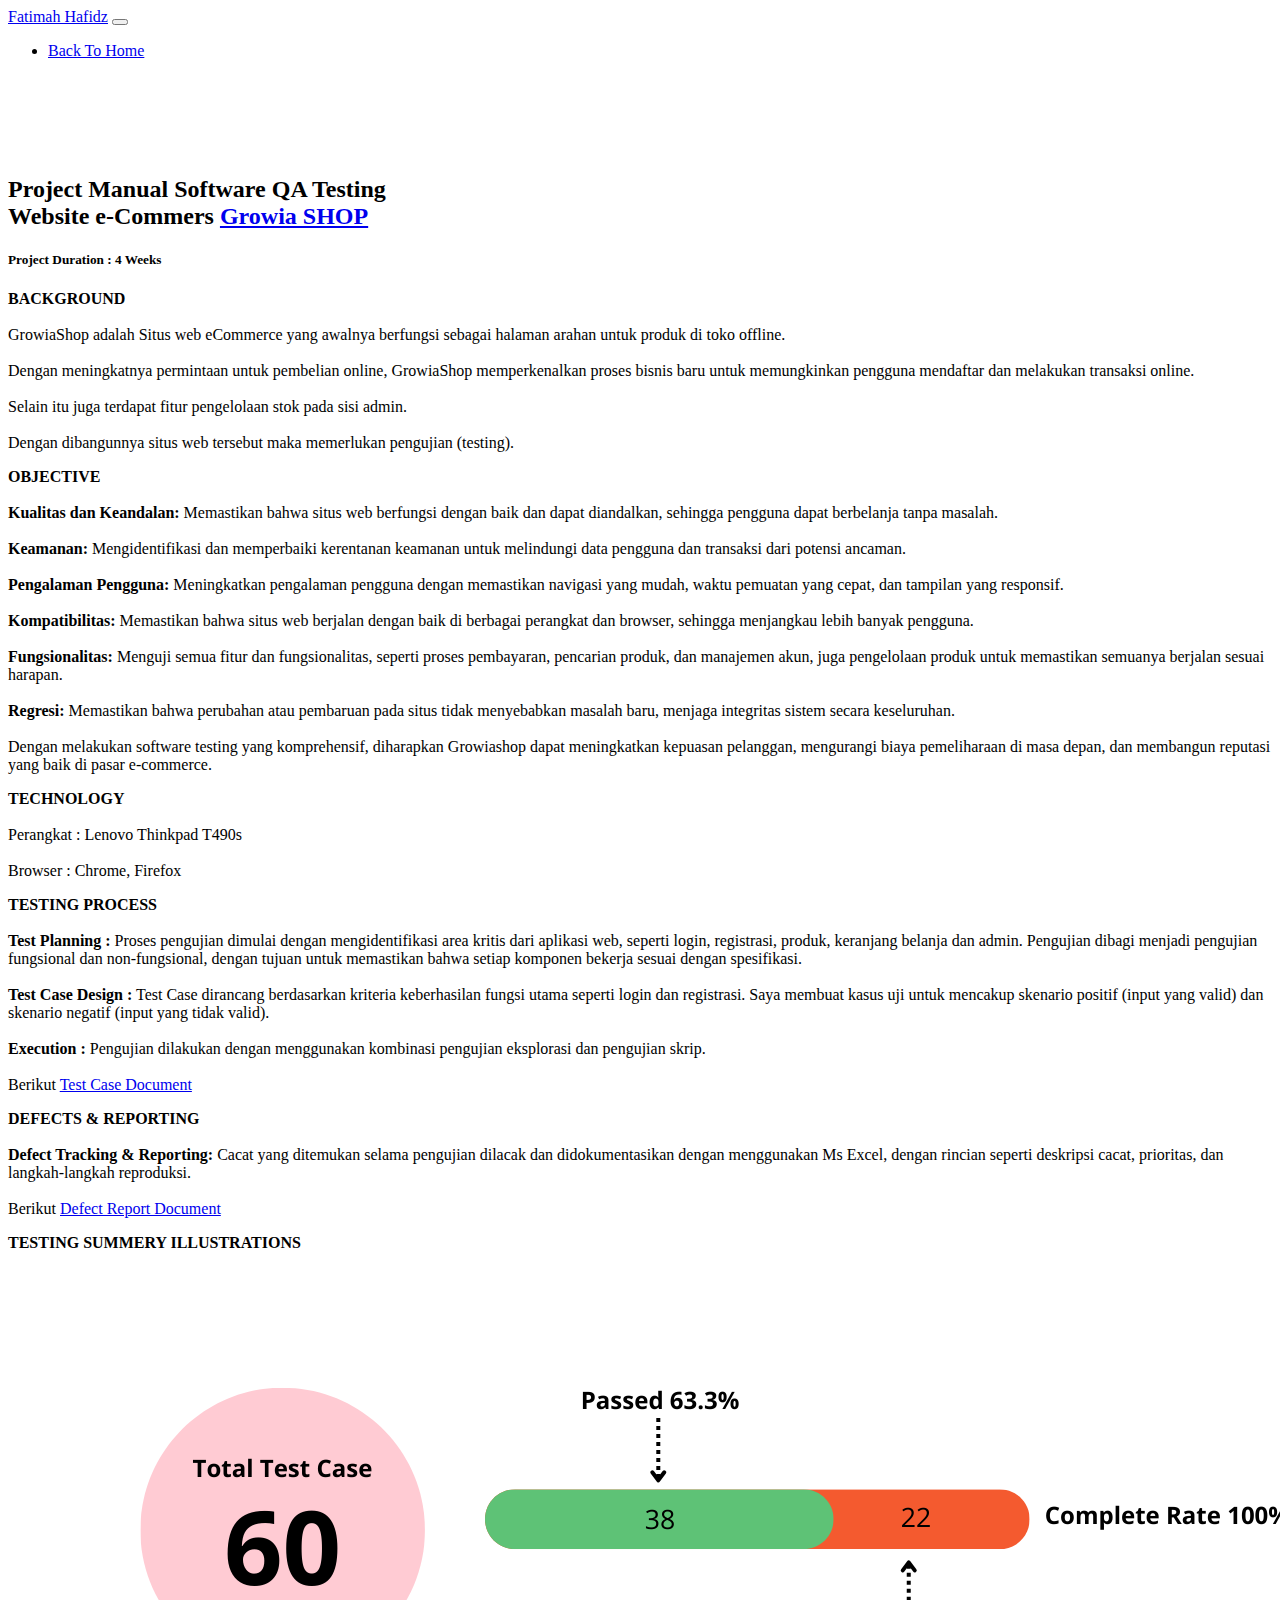
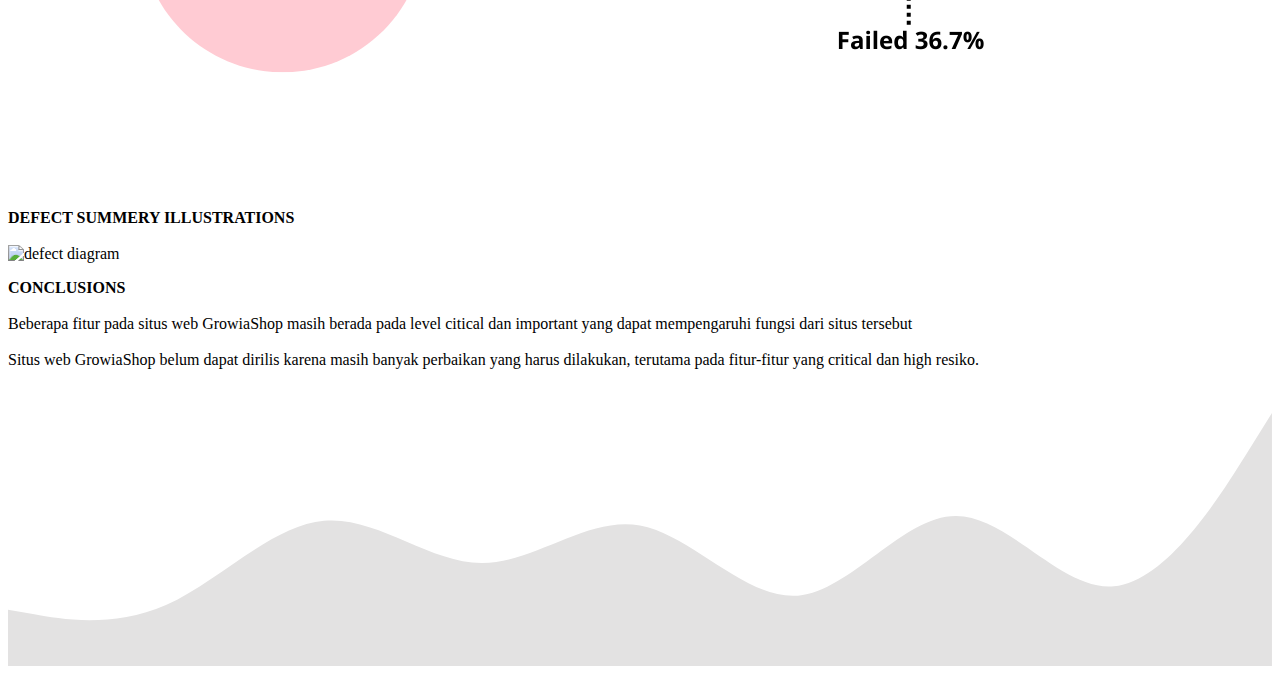
==== project1.html @ e066973a "revisi 1" ====
<!DOCTYPE html>
<html lang="en">
  <head>
    <meta charset="UTF-8" />
    <meta name="viewport" content="width=device-width, initial-scale=1.0" />
    <title>Project 1</title>

    <!-- Bootstap css -->
    <link href="https://cdn.jsdelivr.net/npm/bootstrap@5.3.2/dist/css/bootstrap.min.css" rel="stylesheet" integrity="sha384-T3c6CoIi6uLrA9TneNEoa7RxnatzjcDSCmG1MXxSR1GAsXEV/Dwwykc2MPK8M2HN" crossorigin="anonymous" />

    <!-- bootstrap icon -->
    <link rel="stylesheet" href="https://cdn.jsdelivr.net/npm/bootstrap-icons@1.11.2/font/bootstrap-icons.min.css" />

    <!-- my css -->
    <link rel="stylesheet" href="style.css" />
  </head>
  <body>
    <!-- Navbar -->
    <nav class="navbar navbar-expand-lg navbar-dark bg-dark shadow-sm fixed-top">
      <div class="container">
        <a class="navbar-brand" href="#">Fatimah Hafidz</a>
        <button class="navbar-toggler" type="button" data-bs-toggle="collapse" data-bs-target="#navbarNav" aria-controls="navbarNav" aria-expanded="false" aria-label="Toggle navigation">
          <span class="navbar-toggler-icon"></span>
        </button>
        <div class="collapse navbar-collapse" id="navbarNav">
          <ul class="navbar-nav ms-auto">
            <li class="nav-item">
              <a class="nav-link active" aria-current="page" href="index.html">Back To Home</a>
            </li>
          </ul>
        </div>
      </div>
    </nav>
    <!-- akhir Navbar -->

    <!-- project -->
    <section id="project">
      <div class="container">
        <div class="row text-center mb-3">
          <div class="col mb-3">
            <h2>
              Project Manual Software QA Testing <br />
              Website e-Commers <a href="https://5nags3iycnjh547.growia.education/">Growia SHOP</a>
            </h2>
            <h5>Project Duration : 4 Weeks</h5>
          </div>
        </div>
        <div class="row justify-content-center">
          <div class="col-md-10 p-5 rounded border mb-3">
            <p>
              <b class="fs-5">BACKGROUND</b> <br />
              <br />
              GrowiaShop adalah Situs web eCommerce yang awalnya berfungsi sebagai halaman arahan untuk produk di toko offline. <br />
              <br />

              Dengan meningkatnya permintaan untuk pembelian online, GrowiaShop memperkenalkan proses bisnis baru untuk memungkinkan pengguna mendaftar dan melakukan transaksi online. <br />
              <br />

              Selain itu juga terdapat fitur pengelolaan stok pada sisi admin. <br />
              <br />

              Dengan dibangunnya situs web tersebut maka memerlukan pengujian (testing).
            </p>
          </div>

          <div class="col-md-10 p-5 rounded border mb-3">
            <p>
              <b class="fs-5">OBJECTIVE</b> <br />
              <br />
              <b>Kualitas dan Keandalan:</b> Memastikan bahwa situs web berfungsi dengan baik dan dapat diandalkan, sehingga pengguna dapat berbelanja tanpa masalah. <br />
              <br />

              <b>Keamanan:</b> Mengidentifikasi dan memperbaiki kerentanan keamanan untuk melindungi data pengguna dan transaksi dari potensi ancaman. <br />
              <br />

              <b>Pengalaman Pengguna:</b> Meningkatkan pengalaman pengguna dengan memastikan navigasi yang mudah, waktu pemuatan yang cepat, dan tampilan yang responsif. <br />
              <br />

              <b>Kompatibilitas:</b> Memastikan bahwa situs web berjalan dengan baik di berbagai perangkat dan browser, sehingga menjangkau lebih banyak pengguna. <br />
              <br />

              <b>Fungsionalitas:</b> Menguji semua fitur dan fungsionalitas, seperti proses pembayaran, pencarian produk, dan manajemen akun, juga pengelolaan produk untuk memastikan semuanya berjalan sesuai harapan. <br />
              <br />

              <b>Regresi:</b> Memastikan bahwa perubahan atau pembaruan pada situs tidak menyebabkan masalah baru, menjaga integritas sistem secara keseluruhan. <br />
              <br />

              Dengan melakukan software testing yang komprehensif, diharapkan Growiashop dapat meningkatkan kepuasan pelanggan, mengurangi biaya pemeliharaan di masa depan, dan membangun reputasi yang baik di pasar e-commerce.
            </p>
          </div>

          <div class="col-md-10 p-5 rounded border mb-3">
            <p>
              <b class="fs-5">TECHNOLOGY</b> <br />
              <br />
              Perangkat : Lenovo Thinkpad T490s <br />
              <br />
              Browser : Chrome, Firefox
            </p>
          </div>

          <div class="col-md-10 p-5 rounded border mb-3">
            <p>
              <b class="fs-5">TESTING PROCESS</b> <br />
              <br />
              <b>Test Planning : </b> Proses pengujian dimulai dengan mengidentifikasi area kritis dari aplikasi web, seperti login, registrasi, produk, keranjang belanja dan admin. Pengujian dibagi menjadi pengujian fungsional dan
              non-fungsional, dengan tujuan untuk memastikan bahwa setiap komponen bekerja sesuai dengan spesifikasi. <br />
              <br />
              <b> Test Case Design :</b> Test Case dirancang berdasarkan kriteria keberhasilan fungsi utama seperti login dan registrasi. Saya membuat kasus uji untuk mencakup skenario positif (input yang valid) dan skenario negatif (input
              yang tidak valid). <br />
              <br />
              <b>Execution :</b> Pengujian dilakukan dengan menggunakan kombinasi pengujian eksplorasi dan pengujian skrip. <br /><br />
              Berikut <a href="https://onedrive.live.com/personal/de21f97055c20344/_layouts/15/Doc.aspx?resid=DE21F97055C20344!sd43bce27a6344de8bb331beeb067be0b&cid=de21f97055c20344&migratedtospo=true&app=Excel">Test Case Document</a>
            </p>
          </div>

          <div class="col-md-10 p-5 rounded border mb-3">
            <p>
              <b class="fs-5">DEFECTS & REPORTING</b> <br />
              <br />
              <b>Defect Tracking & Reporting:</b> Cacat yang ditemukan selama pengujian dilacak dan didokumentasikan dengan menggunakan Ms Excel, dengan rincian seperti deskripsi cacat, prioritas, dan langkah-langkah reproduksi. <br />
              <br />

              Berikut <a href="https://onedrive.live.com/personal/de21f97055c20344/_layouts/15/Doc.aspx?resid=DE21F97055C20344!s6ef3a4375c5044ae88c419797671bac9&cid=de21f97055c20344&migratedtospo=true&app=Excel">Defect Report Document</a>
            </p>
          </div>

          <div class="col-md-10 p-5 rounded border mb-3">
            <p>
              <b class="fs-5">TESTING SUMMERY ILLUSTRATIONS</b> <br />
              <br />
              <img src="image/projects/project-case-1.png" alt="test case diagram" class="img-fluid" />
            </p>
          </div>

          <div class="col-md-10 p-5 rounded border mb-3">
            <p>
              <b class="fs-5">DEFECT SUMMERY ILLUSTRATIONS</b> <br />
              <br />
              <img src="" alt="defect diagram" class="img-fluid" />
            </p>
          </div>

          <div class="col-md-10 p-5 rounded border mb-3">
            <p>
              <b class="fs-5">CONCLUSIONS</b> <br />
              <br />
              Beberapa fitur pada situs web GrowiaShop masih berada pada level citical dan important yang dapat mempengaruhi fungsi dari situs tersebut <br /><br />

              Situs web GrowiaShop belum dapat dirilis karena masih banyak perbaikan yang harus dilakukan, terutama pada fitur-fitur yang critical dan high resiko.
            </p>
          </div>
        </div>
      </div>
      <svg xmlns="http://www.w3.org/2000/svg" viewBox="0 0 1440 320">
        <path
          fill="#e3e2e2"
          fill-opacity="1"
          d="M0,256L30,261.3C60,267,120,277,180,250.7C240,224,300,160,360,154.7C420,149,480,203,540,202.7C600,203,660,149,720,160C780,171,840,245,900,240C960,235,1020,149,1080,149.3C1140,149,1200,235,1260,229.3C1320,224,1380,128,1410,80L1440,32L1440,320L1410,320C1380,320,1320,320,1260,320C1200,320,1140,320,1080,320C1020,320,960,320,900,320C840,320,780,320,720,320C660,320,600,320,540,320C480,320,420,320,360,320C300,320,240,320,180,320C120,320,60,320,30,320L0,320Z"
        ></path>
      </svg>
    </section>
    <!-- akhir project -->
  </body>
</html>
---- style.css ----
.jumbotron {
    padding-top: 6rem;
    background-color: #e3e2e2;
}

#projects {
    background-color: #e3e2e2;
}

section {
    padding-top: 5rem;
}
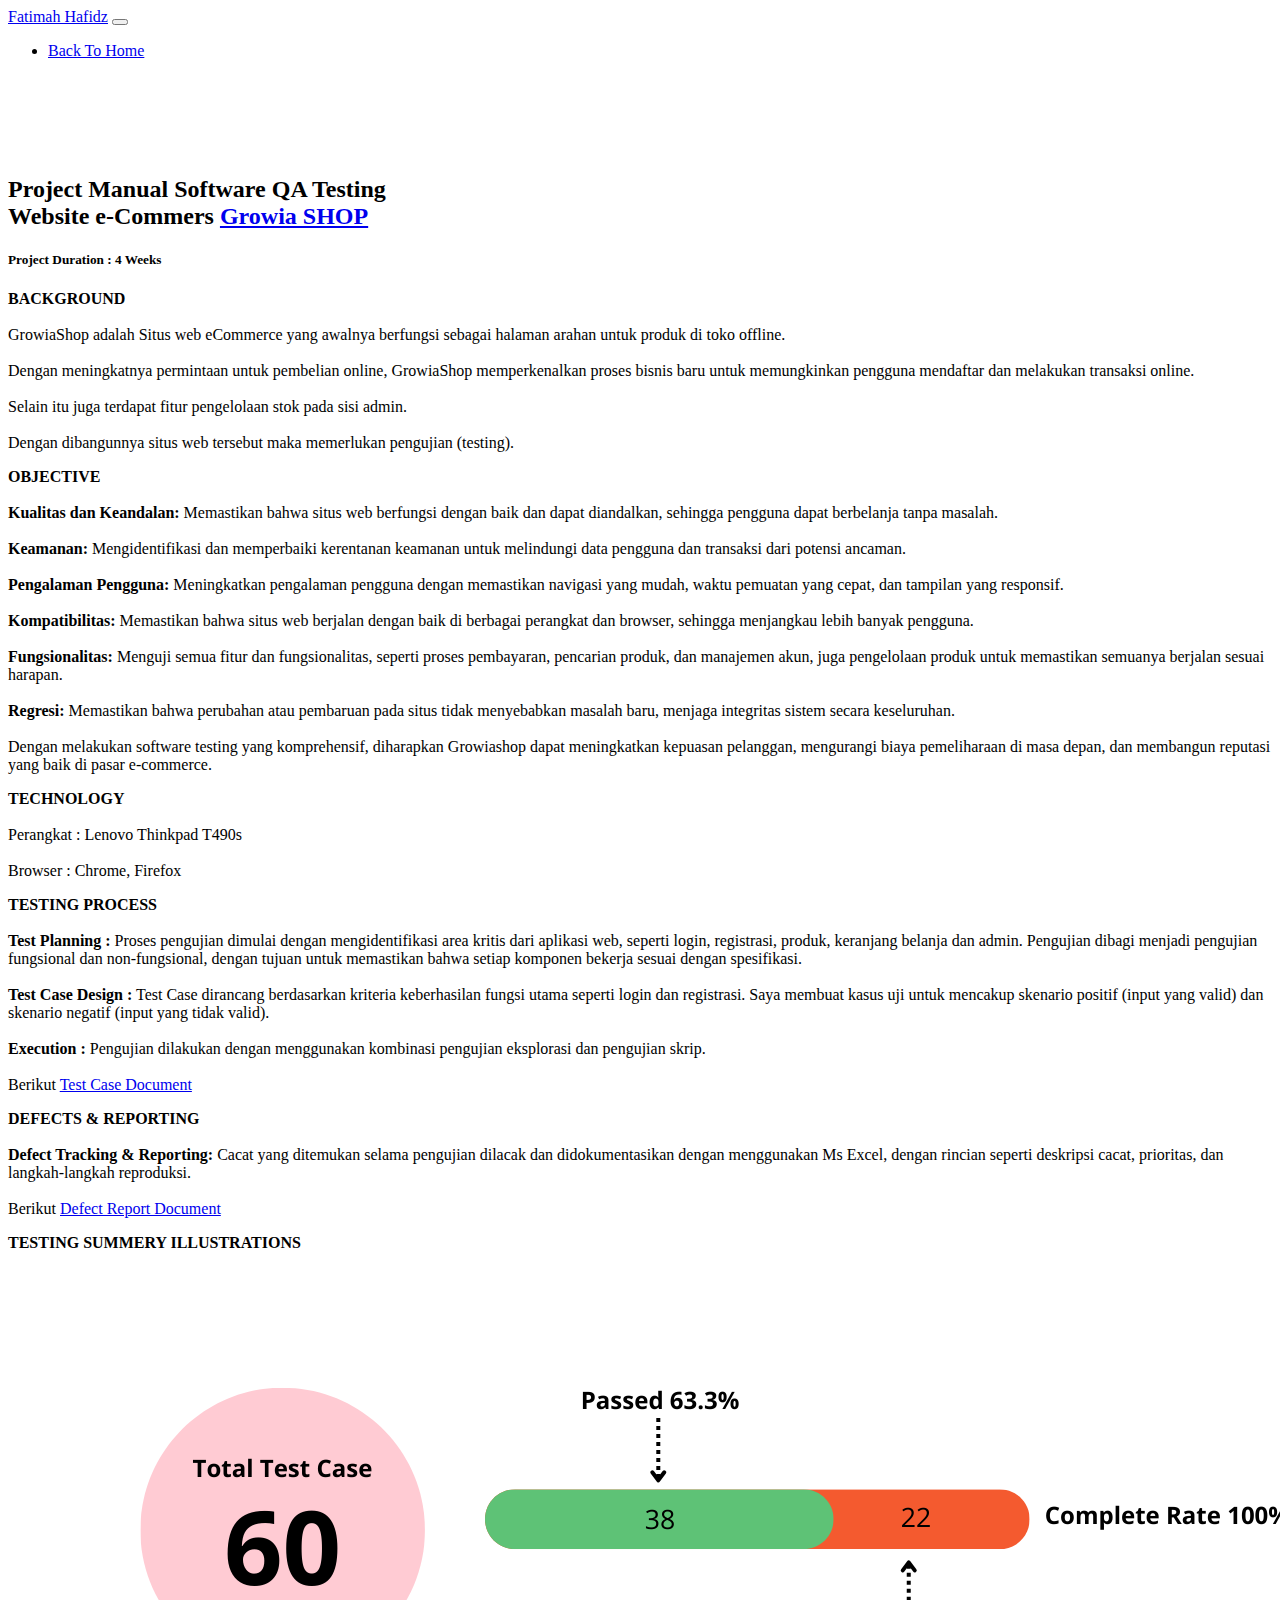
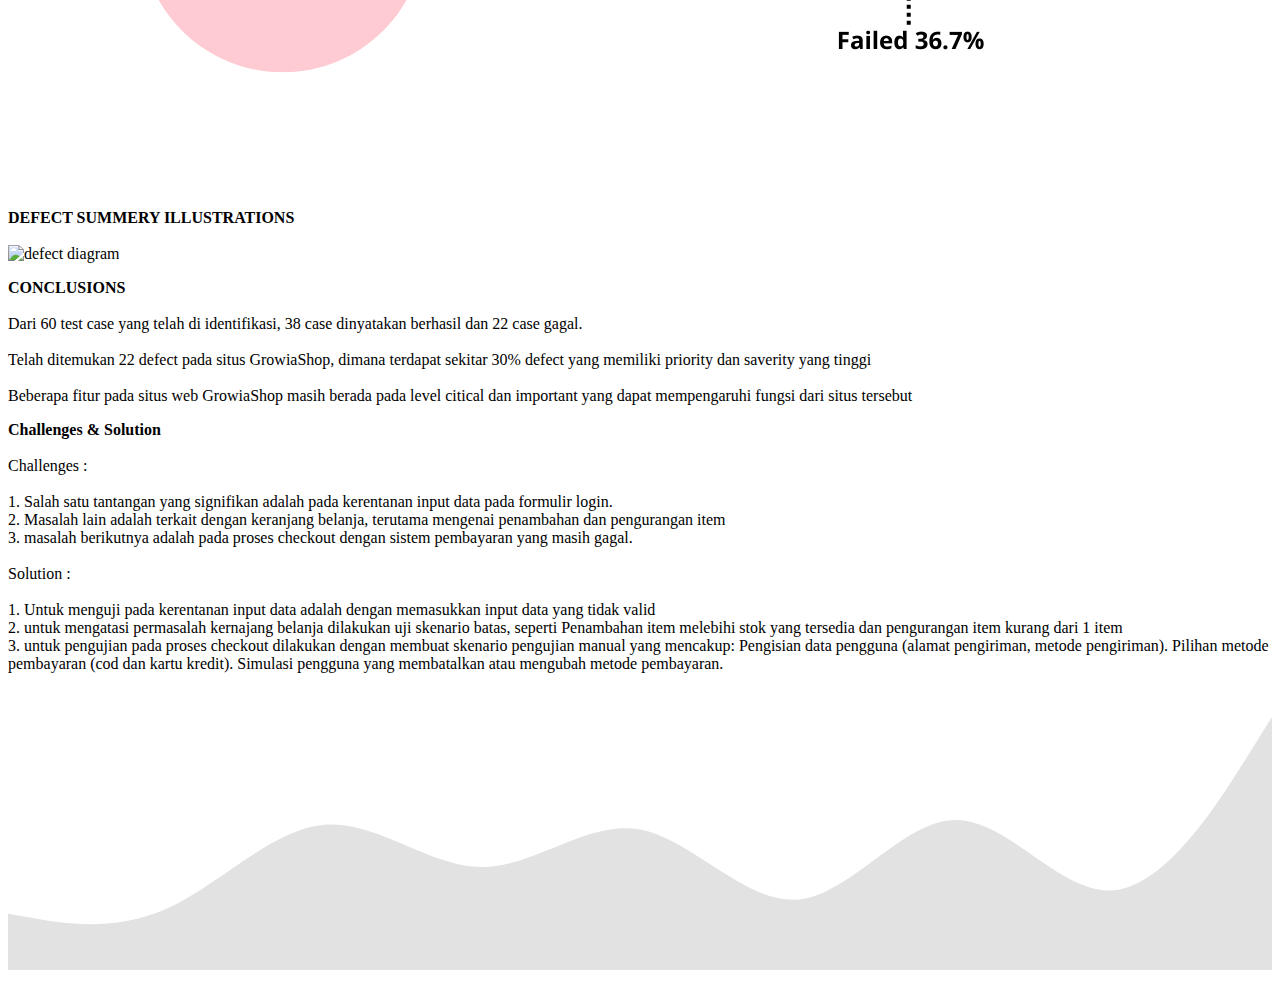
==== commit bd13a4ff: "menambahkan penjelasan pembangunan web alharamain" ====
--- a/project1.html
+++ b/project1.html
@@ -137,7 +137,7 @@
             <p>
               <b class="fs-5">DEFECT SUMMERY ILLUSTRATIONS</b> <br />
               <br />
-              <img src="" alt="defect diagram" class="img-fluid" />
+              <img src="image/projects/defect-diagram.png" alt="defect diagram" class="img-fluid" />
             </p>
           </div>
 
@@ -145,9 +145,32 @@
             <p>
               <b class="fs-5">CONCLUSIONS</b> <br />
               <br />
-              Beberapa fitur pada situs web GrowiaShop masih berada pada level citical dan important yang dapat mempengaruhi fungsi dari situs tersebut <br /><br />
+              Dari 60 test case yang telah di identifikasi, 38 case dinyatakan berhasil dan 22 case gagal. <br />
+              <br />
+              Telah ditemukan 22 defect pada situs GrowiaShop, dimana terdapat sekitar 30% defect yang memiliki priority dan saverity yang tinggi <br />
+              <br />
+              Beberapa fitur pada situs web GrowiaShop masih berada pada level citical dan important yang dapat mempengaruhi fungsi dari situs tersebut
+            </p>
+          </div>
 
-              Situs web GrowiaShop belum dapat dirilis karena masih banyak perbaikan yang harus dilakukan, terutama pada fitur-fitur yang critical dan high resiko.
+          <div class="col-md-10 p-5 rounded border mb-3">
+            <p>
+              <b class="fs-5">Challenges & Solution</b> <br />
+              <br />
+              Challenges : <br />
+              <br />
+              1. Salah satu tantangan yang signifikan adalah pada kerentanan input data pada formulir login. <br />
+              2. Masalah lain adalah terkait dengan keranjang belanja, terutama mengenai penambahan dan pengurangan item <br />
+              3. masalah berikutnya adalah pada proses checkout dengan sistem pembayaran yang masih gagal. <br />
+              <br />
+
+              Solution : <br />
+              <br />
+
+              1. Untuk menguji pada kerentanan input data adalah dengan memasukkan input data yang tidak valid <br />
+              2. untuk mengatasi permasalah kernajang belanja dilakukan uji skenario batas, seperti Penambahan item melebihi stok yang tersedia dan pengurangan item kurang dari 1 item <br />
+              3. untuk pengujian pada proses checkout dilakukan dengan membuat skenario pengujian manual yang mencakup: Pengisian data pengguna (alamat pengiriman, metode pengiriman). Pilihan metode pembayaran (cod dan kartu kredit).
+              Simulasi pengguna yang membatalkan atau mengubah metode pembayaran.
             </p>
           </div>
         </div>
